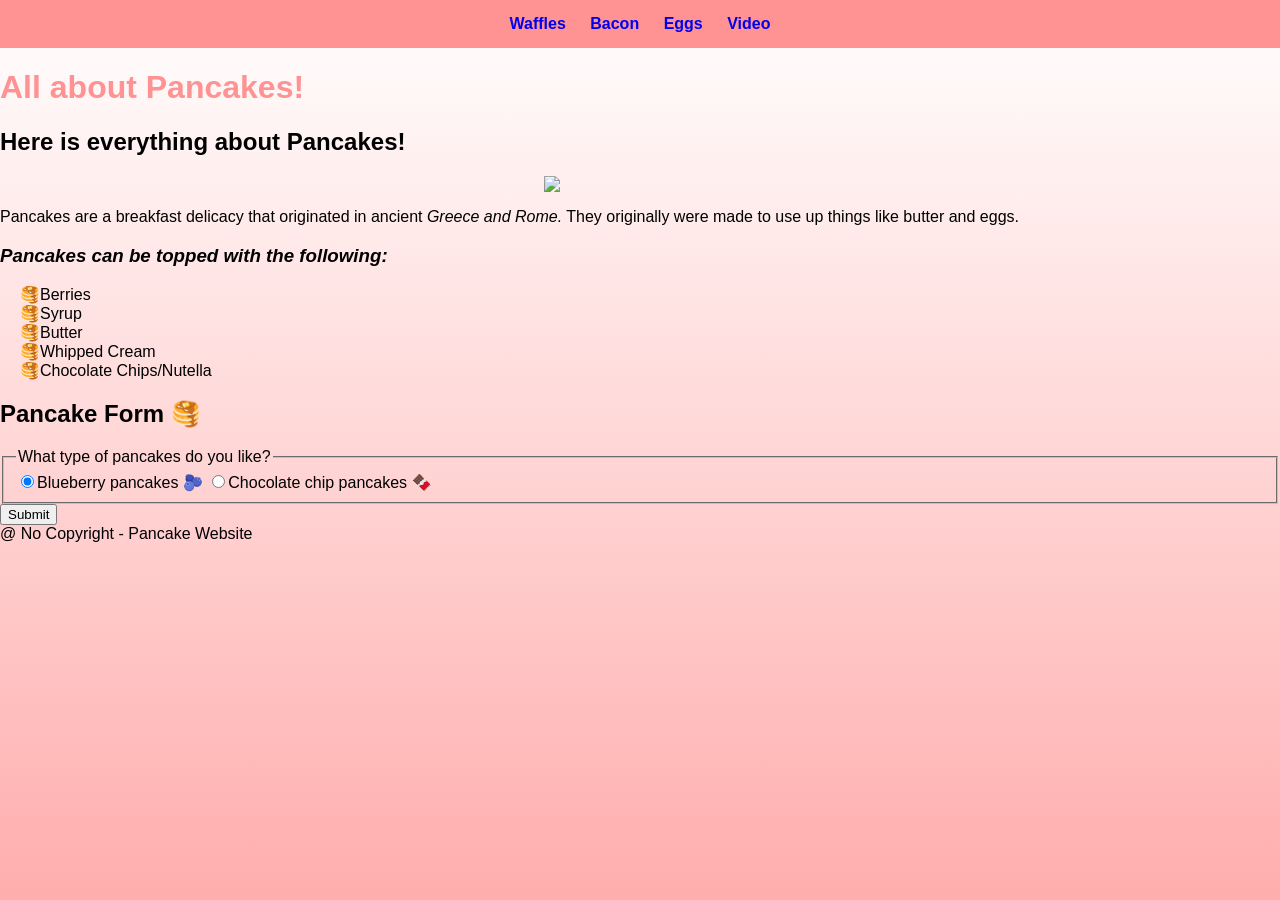
==== Pancake.html @ b82b19bc "Add files via upload" ====
<!doctype html> 
<html lang="en"> 
    <head> 
    <meta charset="utf-8"> 
    <meta name="viewport" content="width=device-width, initial-scale=1"> 
    <title>Pancake</title> 
    <link rel="stylesheet" href="style.css"> 
    <style> 
      
      body {
        background: linear-gradient(180deg, #ffffff 0%, #ffadad 100%);
        min-height: 100vh;
        margin: 0;
        font-family: sans-serif;
      }

      
      .navbar{ 

        background-color: #ff9393; 

        padding: 15px; 

        text-align: center; 

      } 

      .navbar a {
        margin: 0 10px;
        text-decoration: none; 
        font-weight: bold;
      }

      h1 { 
        color: #ff9393; 
      } 

      ol li::marker { 
        content: "🥞"; 
      } 

      ol { 
        list-style-type: decimal-leading-zero; 
        color: #000000; 
      } 

      .center-image {
        display: block;
        margin-left: auto;
        margin-right: auto;
      }
    </style> 
    </head>
    <body> 
        <div class="navbar"> 
            <a href="index.html">Waffles</a> 
            <a href="Bacon.html">Bacon</a> 
            <a href="Eggs.html">Eggs</a> 
            <a href="video.html">Video</a> 
        </div> 

        <h1>All about Pancakes!</h1> 
        <h2>Here is everything about Pancakes!</h2> 

        <img src="c:\Users\agera003\Downloads\pngtree-strawberry-pancakes-png-png-image_14626763.png" width="15%" class="center-image" > 

        <p>Pancakes are a breakfast delicacy that originated in ancient <em>Greece and Rome.</em> They originally were made to use up things like butter and eggs.</p> 

        <h3><em><strong>Pancakes can be topped with the following:</strong></em></h3> 
        <ol> 
            <li>Berries</li> 
            <li>Syrup</li> 
            <li>Butter</li> 
            <li>Whipped Cream</li> 
            <li>Chocolate Chips/Nutella</li> 
        </ol> 

        <section> 
            <h2>Pancake Form 🥞</h2> 
            <form action="https://freecatphotoapp.com"> 
                <fieldset> 
                    <legend>What type of pancakes do you like?</legend> 
                    <label><input id="Blueberry" type="radio" name="pancake-type" value="Blueberry" checked>Blueberry pancakes 🫐</label> 
                    <label><input id="Chocolate" type="radio" name="pancake-type" value="Chocolate">Chocolate chip pancakes 🍫</label> 
                </fieldset> 
                <button type="submit">Submit</button> 
            </form> 
        </section>

        <footer>@ No Copyright - Pancake Website</footer> 
    </body> 
</html>
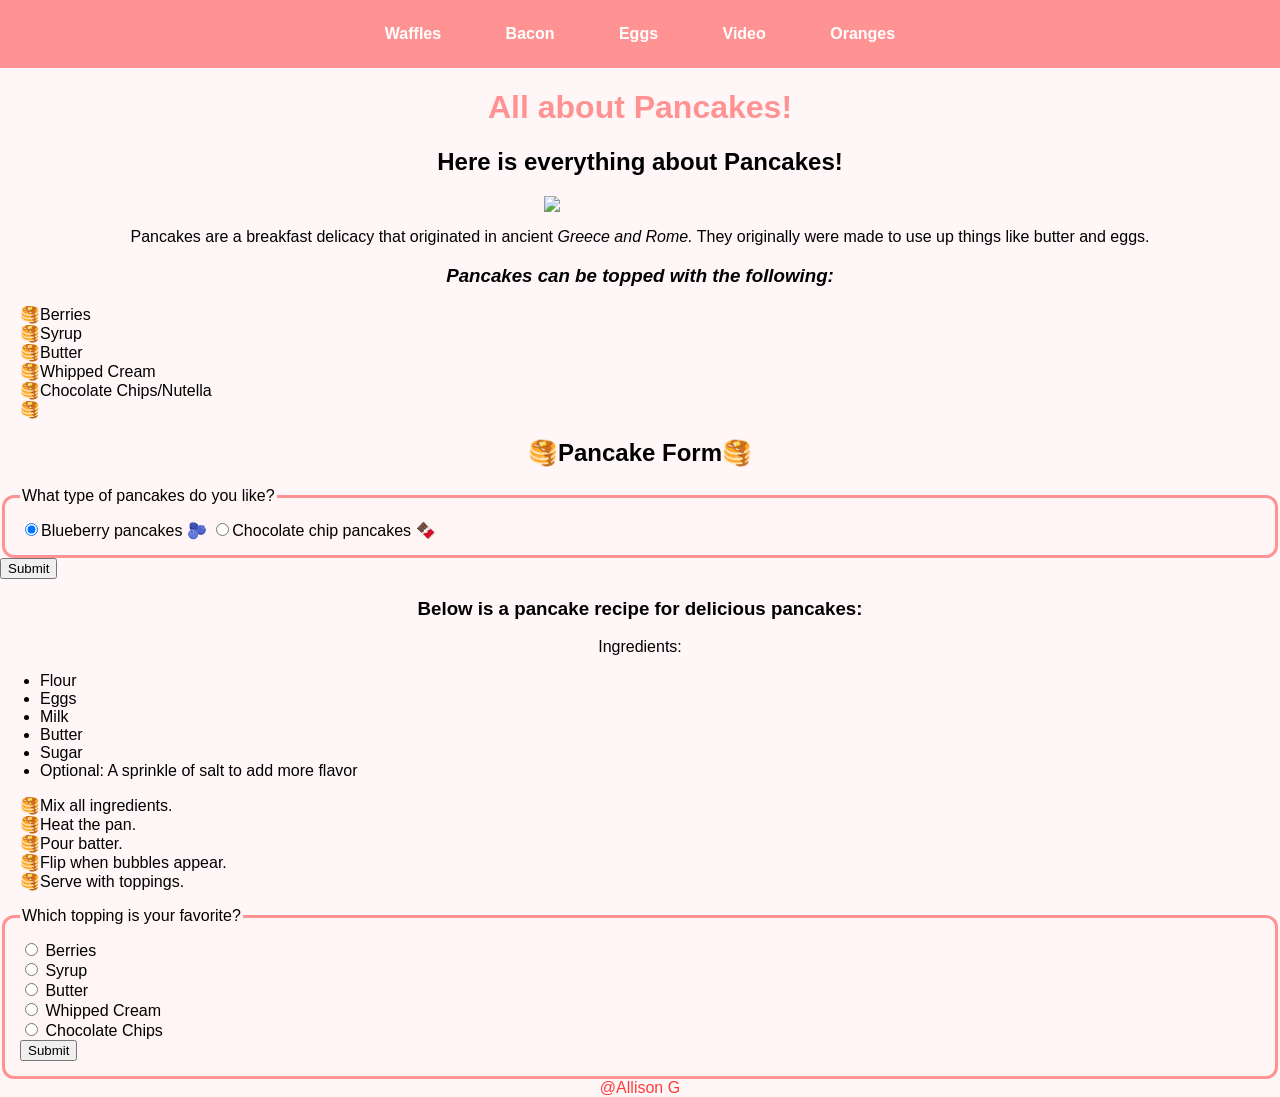
==== commit d4b0db86: "Add files via upload" ====
--- a/Pancake.html
+++ b/Pancake.html
@@ -8,7 +8,7 @@
     <style> 
       
       body {
-        background: linear-gradient(180deg, #ffffff 0%, #ffadad 100%);
+        background:rgb(255, 247, 247);
         min-height: 100vh;
         margin: 0;
         font-family: sans-serif;
@@ -49,6 +49,13 @@
         margin-left: auto;
         margin-right: auto;
       }
+
+      fieldset {
+  border: 3px solid #ff9393;
+  border-radius: 12px;
+  padding: 15px;
+  background-color: #fff5f5;
+}
     </style> 
     </head>
     <body> 
@@ -56,7 +63,8 @@
             <a href="index.html">Waffles</a> 
             <a href="Bacon.html">Bacon</a> 
             <a href="Eggs.html">Eggs</a> 
-            <a href="video.html">Video</a> 
+            <a href="video.html">Video</a>
+            <a href="oranges.html">Oranges</a> 
         </div> 
 
         <h1>All about Pancakes!</h1> 
@@ -73,10 +81,11 @@
             <li>Butter</li> 
             <li>Whipped Cream</li> 
             <li>Chocolate Chips/Nutella</li> 
+            <li></li>
         </ol> 
 
         <section> 
-            <h2>Pancake Form 🥞</h2> 
+            <h2>🥞Pancake Form🥞</h2> 
             <form action="https://freecatphotoapp.com"> 
                 <fieldset> 
                     <legend>What type of pancakes do you like?</legend> 
@@ -86,7 +95,58 @@
                 <button type="submit">Submit</button> 
             </form> 
         </section>
+       <h3>Below is a pancake recipe for delicious pancakes:</h3>
+    <p>Ingredients:</p>
+<ul>
+  <li>Flour</li>
+  <li>Eggs</li>
+  <li>Milk</li>
+  <li>Butter</li>
+  <li>Sugar</li>
+  <li>Optional: A sprinkle of salt to add more flavor</li>
+</ul>
+<ol>
+  <li>Mix all ingredients.</li>
+  <li>Heat the pan.</li>
+  <li>Pour batter.</li>
+  <li>Flip when bubbles appear.</li>
+  <li>Serve with toppings.</li>
+</ol>
+<section>
+  
+  <form>
+    <fieldset>
+      <legend>Which topping is your favorite?</legend>
 
-        <footer>@ No Copyright - Pancake Website</footer> 
+      <label>
+        <input type="radio" name="topping" value="Berries">
+        Berries
+      </label><br>
+
+      <label>
+        <input type="radio" name="topping" value="Syrup">
+        Syrup
+      </label><br>
+
+      <label>
+        <input type="radio" name="topping" value="Butter">
+        Butter
+      </label><br>
+
+      <label>
+        <input type="radio" name="topping" value="Whipped Cream">
+        Whipped Cream 
+      </label><br>
+
+      <label>
+        <input type="radio" name="topping" value="Chocolate Chips">
+        Chocolate Chips
+      </label><br>
+
+      <button type="submit">Submit</button>
+    </fieldset>
+  </form>
+</section>
+        <footer>@Allison G</footer> 
     </body> 
 </html>
--- a/style.css
+++ b/style.css
@@ -0,0 +1,68 @@
+footer{
+  text-align: center;
+  color: rgb(255, 60, 60);
+}
+
+
+p, h3{
+    color:rgb(0, 0, 0);
+}
+
+h1, h2, p, h3 {
+  text-align: center;
+}
+
+.center-image {
+  display: block;
+  margin-left: auto;
+  margin-right: auto;
+}
+
+a:link {
+  color: rgb(0, 0, 0);
+}
+a:visited {
+  color: rgb(255, 167, 167);
+}
+
+a:hover {
+  color: rgb(0, 0, 0);
+}
+
+a:active {
+  color: rgb(0, 0, 0);
+}
+
+body{
+        margin: 0;
+  font-family: "Times New Roman", sans-serif;
+  font-optical-sizing: auto;
+  font-style: normal;
+      }
+
+      .navbar a{
+        display: inline-block;
+        color: white;
+        text-decoration: none;
+        padding: 10px 20px;
+        margin: 0 5px;
+      }
+
+      .navbar a:hover{
+        background-color: rgb(0, 0, 0);
+        border-radius: 4px;
+        color:#eba2a2;
+      }
+  
+     tr {
+  background-color: #00ffdd; 
+}
+
+option {
+  background-color:bisque;
+  color: black;
+}
+      
+
+
+    
